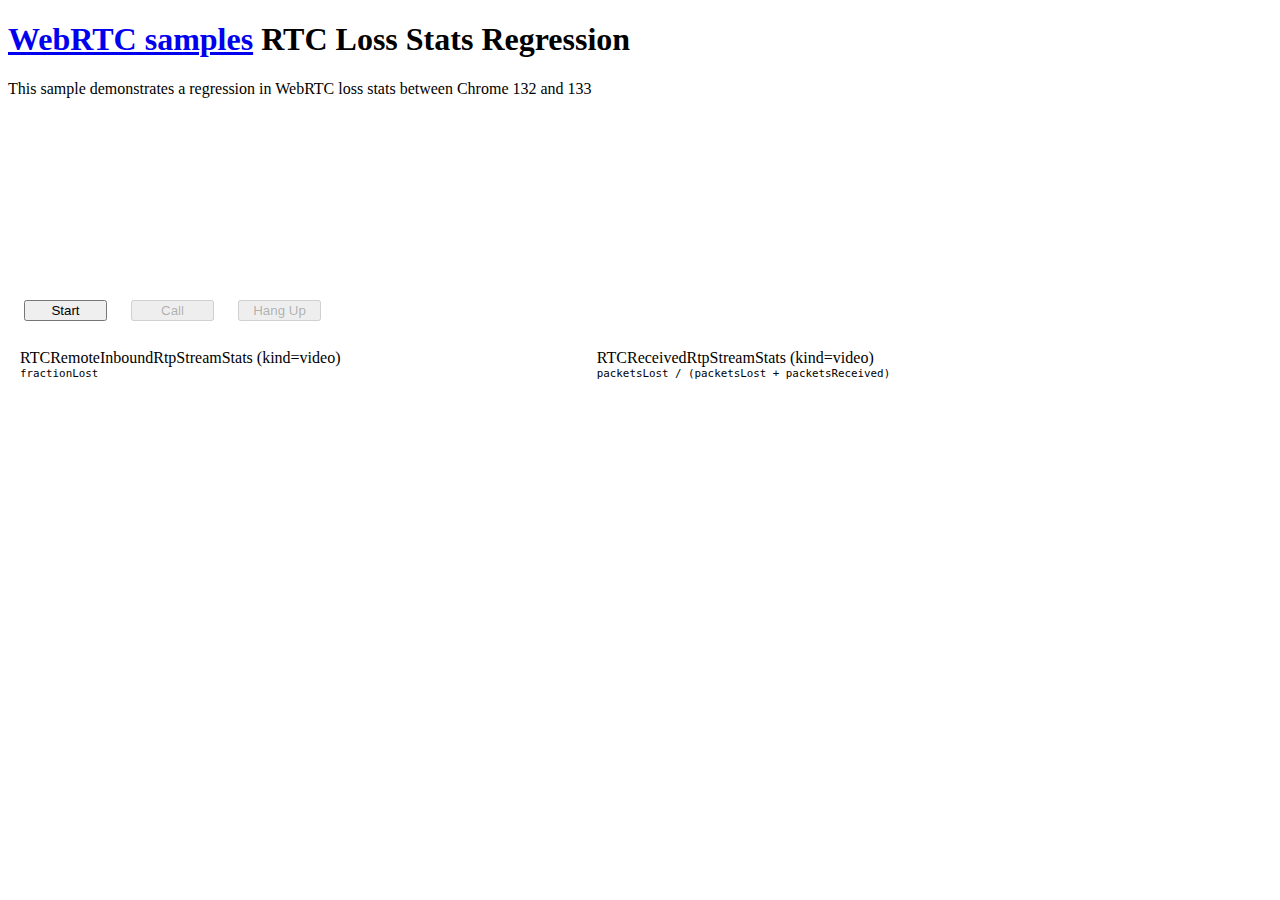
==== src/content/peerconnection/pc1-loss-stats/index.html @ b876aa8f "test: loss stats sample" ====
<!DOCTYPE html>
<!--
 *  Copyright (c) 2015 The WebRTC project authors. All Rights Reserved.
 *
 *  Use of this source code is governed by a BSD-style license
 *  that can be found in the LICENSE file in the root of the source
 *  tree.
-->
<html>
<head>

    <meta charset="utf-8">
    <meta name="description" content="WebRTC code samples">
    <meta name="viewport" content="width=device-width, user-scalable=yes, initial-scale=1, maximum-scale=1">
    <meta itemprop="description" content="Client-side WebRTC code samples">
    <meta itemprop="image" content="../../../images/webrtc-icon-192x192.png">
    <meta itemprop="name" content="WebRTC code samples">
    <meta name="mobile-web-app-capable" content="yes">
    <meta id="theme-color" name="theme-color" content="#ffffff">

    <base target="_blank">

    <title>Peer connection - Loss Stats</title>

    <link rel="icon" sizes="192x192" href="../../../images/webrtc-icon-192x192.png">
    <link href="https://fonts.googleapis.com/css?family=Roboto:300,400,500,700" rel="stylesheet" type="text/css">
    <link rel="stylesheet" href="../../../css/main.css"/>
    <link rel="stylesheet" href="css/main.css"/>

</head>

<body>

<div id="container">
    <h1><a href="//webrtc.github.io/samples/" title="WebRTC samples homepage">WebRTC samples</a>
        <span>RTC Loss Stats Regression</span></h1>

    <p>This sample demonstrates a regression in WebRTC loss stats between Chrome 132 and 133</p>

    <video id="localVideo" playsinline autoplay muted></video>
    <video id="remoteVideo" playsinline autoplay muted></video>

    <div class="box">
        <button id="startButton">Start</button>
        <button id="callButton">Call</button>
        <button id="hangupButton">Hang Up</button>
    </div>

    <div class="graph-flex">
        <div class="graph-container" id="remote-inbound-loss">
            <div>RTCRemoteInboundRtpStreamStats (kind=video)<small><code>fractionLost</code></small></div>
            <canvas id="remote-inbound-video-loss-canvas"></canvas>
            <div id="remote-inbound-video-loss-minmax"></div>
        </div>
        <div class="graph-container" id="inbound-loss">
            <div>RTCReceivedRtpStreamStats (kind=video)<small><code>packetsLost / (packetsLost + packetsReceived)</code></small></div>
            <canvas id="inbound-video-loss-canvas"></canvas>
            <div id="inbound-video-loss-minmax"></div>
        </div>
    </div>
</div>

<script src="https://webrtc.github.io/adapter/adapter-latest.js"></script>
<script type="module" src="js/main.js" async></script>
<script src="../../../js/third_party/graph.js"></script>

<script src="../../../js/lib/ga.js"></script>
</body>
</html>
---- src/content/peerconnection/pc1-loss-stats/css/main.css ----
/*
 *  Copyright (c) 2015 The WebRTC project authors. All Rights Reserved.
 *
 *  Use of this source code is governed by a BSD-style license
 *  that can be found in the LICENSE file in the root of the source
 *  tree.
 */
button {
  margin: 0 20px 0 0;
  width: 83px;
}

button#hangupButton {
    margin: 0;
}

video {
  --width: 45%;
  width: var(--width);
  height: calc(var(--width) * 0.75);
  vertical-align: top;
}

video#localVideo {
  margin: 0 20px 20px 0;
}

div.box {
  margin: 1em;
}

@media screen and (max-width: 400px) {
  button {
    width: 83px;
    margin: 0 11px 10px 0;
  }

  video {
    height: 90px;
    margin: 0 0 10px 0;
    width: calc(50% - 7px);
  }
  video#localVideo {
    margin: 0 10px 20px 0;
  }

}

div.graph-container {
	float: left;
	margin: 0.75em;
	width: calc(45% - 1em);
}

code {
  display: block;
}
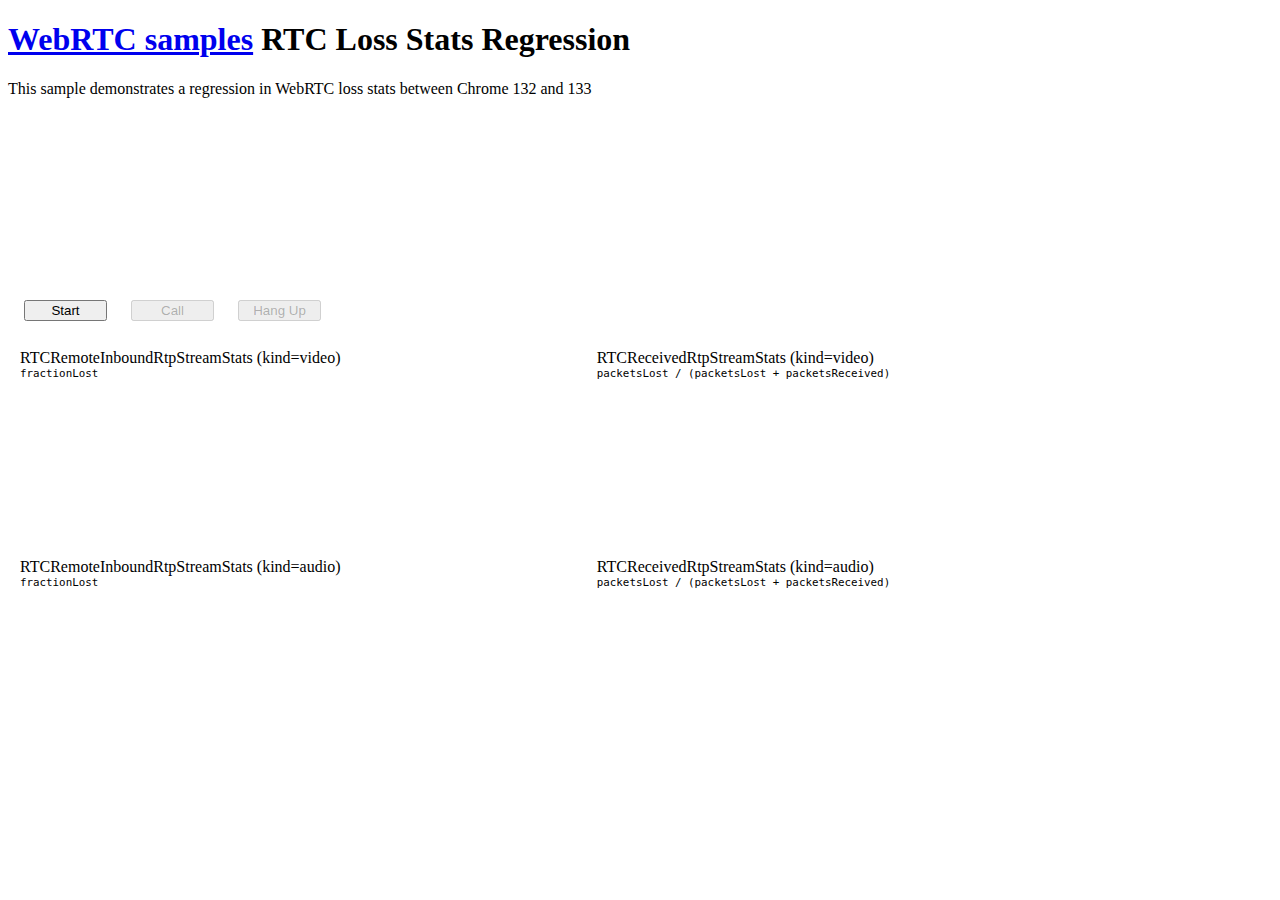
==== commit d8df5796: "test: add audio sample graphs" ====
--- a/src/content/peerconnection/pc1-loss-stats/index.html
+++ b/src/content/peerconnection/pc1-loss-stats/index.html
@@ -47,15 +47,25 @@
     </div>
 
     <div class="graph-flex">
-        <div class="graph-container" id="remote-inbound-loss">
+        <div class="graph-container" id="remote-inbound-video-loss">
             <div>RTCRemoteInboundRtpStreamStats (kind=video)<small><code>fractionLost</code></small></div>
             <canvas id="remote-inbound-video-loss-canvas"></canvas>
             <div id="remote-inbound-video-loss-minmax"></div>
         </div>
-        <div class="graph-container" id="inbound-loss">
+        <div class="graph-container" id="inbound-video-loss">
             <div>RTCReceivedRtpStreamStats (kind=video)<small><code>packetsLost / (packetsLost + packetsReceived)</code></small></div>
             <canvas id="inbound-video-loss-canvas"></canvas>
             <div id="inbound-video-loss-minmax"></div>
+        </div>
+        <div class="graph-container" id="remote-inbound-audio-loss">
+            <div>RTCRemoteInboundRtpStreamStats (kind=audio)<small><code>fractionLost</code></small></div>
+            <canvas id="remote-inbound-audio-loss-canvas"></canvas>
+            <div id="remote-inbound-audio-loss-minmax"></div>
+        </div>
+        <div class="graph-container" id="inbound-audio-loss">
+            <div>RTCReceivedRtpStreamStats (kind=audio)<small><code>packetsLost / (packetsLost + packetsReceived)</code></small></div>
+            <canvas id="inbound-audio-loss-canvas"></canvas>
+            <div id="inbound-audio-loss-minmax"></div>
         </div>
     </div>
 </div>
